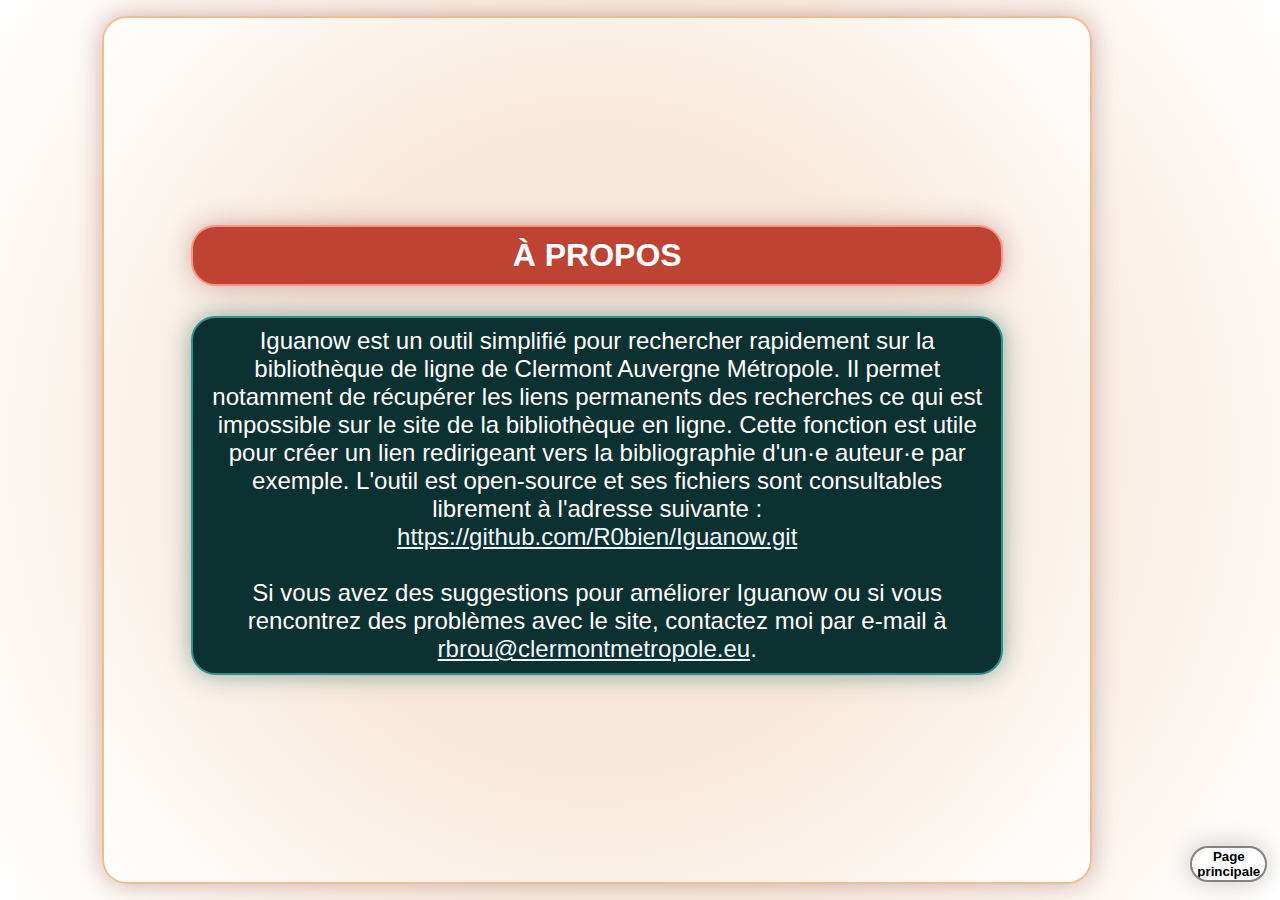
==== about.html @ 5b26654a "Add files via upload" ====
<!DOCTYPE html>
<html lang="fr">

<head>
    <meta charset="utf-8">
    <link rel="stylesheet" href="styleModerne.css">
    <link rel="icon" type="image/x-icon" href="favicon.svg">
    <title>IGUANOW - À propos</title>
</head>

<body>
    <section id="main">
    <header id="page2">
        <!-- <button id="theme" onclick="newTheme()">Changer d'apparence</button> -->
        <h1 id="titreP">À PROPOS</h1>
            <p id="para">Iguanow est un outil simplifié pour rechercher rapidement sur la bibliothèque de ligne de Clermont Auvergne Métropole.
                Il permet notamment de récupérer les liens permanents des recherches ce qui est impossible sur le site de la bibliothèque en ligne.
                Cette fonction est utile pour créer un lien redirigeant vers la bibliographie d'un·e auteur·e par exemple.
                L'outil est open-source et ses fichiers sont consultables librement à l'adresse suivante :
                <br> <a class="lien2" href="https://github.com/R0bien/Iguanow.git" target="_blank">https://github.com/R0bien/Iguanow.git</a>
                <br>
                <br> Si vous avez des suggestions pour améliorer Iguanow ou si vous rencontrez des problèmes avec le site, contactez moi par e-mail à
                <a class="lien2" href="mailto:rbrou@clermontmetropole.eu" target="_blank">rbrou@clermontmetropole.eu</a>.
            </p>
    </header>

</section>
<a href="index.html">
    <button id="about"><strong>Page principale</strong></button>
</a>

</body>

</html>
---- styleModerne.css ----
*{
        margin: 0;
        padding: 0;
        font-family: 'Roboto', Arial, Helvetica, sans-serif; 
    }

    body{
        background: radial-gradient(circle, rgba(248,233,220,1) 50%, rgba(255,255,255,1) 100%);
        background-repeat:no-repeat;
        background-attachment: fixed;
        display: flex;
        align-items: flex-end
    }

    #main{
        text-align: center;
        display: flex;
        flex-direction: column;
        justify-content:space-evenly;
        width: 77vw;
        height: 100vh;
        margin: auto;
    }

    header{
        display:flex;
        justify-content: center;
        align-items: center;
        flex-direction: column;
        gap: 30px;
        width: inherit;
        height: 18vh;
        flex-shrink: 0;
        border-radius: 2.720vh;
        border: 0.326vh solid #FF9182;
        background: #BF4332;
        box-shadow: 0px 0px 26px -1px rgba(125, 41, 29, 0.37);
        color: #FFF;
        overflow: auto;
    }

    h1{
        font-size: xx-large;
    }

    nav{
        font-size: x-large;
    }

    #theme{
        width: 130px;
        height: 20px;
    }

    #generateur{
        display:flex;
        width: inherit;
        height: 25vh;
        justify-content: space-between;
    }

    #recherche{
        display: flex;
        justify-content: center;
        align-items: center;
        flex-direction: column;
        width: 52%;
        flex-shrink: 0;
        border-radius: 2.720vh;
        border: 0.326vh solid #30918C;
        background: #0B3230;
        box-shadow: 0px 0px 26px -1px rgba(21, 81, 78, 0.50);
        padding-top: 1%;
        padding-bottom: 1%;
        color: #FFF;
        overflow: auto;
    }

    #bouton{
        display: flex;
        flex-direction: row;
        gap: 30px;
    }

    #search-box{
        display: flex;
        margin: auto;
        width: 80%;
        height: 36%;
        border-radius: 2.720vh;
        border-style: none;
        background: #FFF;
        box-shadow: 0px 0px 26px -1px rgba(255, 255, 255, 0.26);
        text-align: center;
        font-size: large;
    }

    button{
        width: 9vw;
        height: 4vh;
        flex-shrink: 0;
        border-radius: 2.720vh;
        background: #FFF;
        transition-duration: 0.4s;
        cursor: pointer;
        border-style: none;
        overflow: hidden;
    }

    button:hover{
        box-shadow: 0px 0px 26px -1px rgba(255, 255, 255, 0.26);
    }

    #boite{
        width: 36vw;
        border-radius: 2.720vh;
        background: #FFF;
        box-shadow: 0px 0px 26px -1px rgba(191, 67, 50, 0.47);
        overflow-y: auto;
        word-break: break-all;
        scrollbar-width: thin;
        text-align: left;
        padding:0.8%;
        box-sizing: border-box; 
    }

    #lien {
        color: black;
        text-decoration: none;
        word-wrap: break-word;
        white-space: normal;
        max-width: 100%;
        border: 20px;
    }

    .cat{
        height: inherit;
        overflow:auto;
        scrollbar-width: thin;
        flex-shrink: 0; 
        border-radius: 2.720vh;
        border-bottom-right-radius: 0%;
        background: #FFF;
        box-shadow: 0px 0px 26px -1px rgba(191, 67, 50, 0.47);
        padding-left: 10px;
        padding-right: 10px;
        padding-top: 10px;
        text-align: left;
    }

    .scroll{
        width: 16vw;
        height: 32vh;
        flex-shrink: 0; 
        border-radius: 2.720vh;
        border-bottom-right-radius: 0%;
        background: #FFF;
        box-shadow: 0px 0px 26px -1px rgba(191, 67, 50, 0.47);
    }

    #date{
        display: flex;
        text-align: center;
        font-size: larger;
        align-items: center;
        justify-content: center;
        border-radius: 2.720vh;
    }

    #date1, #date2{
        display: flex;
        margin: auto;
        width: 40%;
        height: 4vh;
        border-radius: 2.720vh;
        border-style:solid;
        text-align: center;
        font-size: large;
        margin-top: 2%;
    }

    .filtreNom{
        padding-bottom: 8px;
        padding-top: 8px;
        font-size: 18px;
    }

    #filtres{
        display:flex;
        justify-content: left;
        flex-direction: column;
        width: inherit;
        height: 49vh;
        flex-shrink: 0;
        border-radius: 2.720vh;
        border: 0.326vh solid #f2bc8d;
        background: #FFDABA;
        box-shadow: 0px 0px 26px -1px rgba(196, 167, 143, 0.50);
        overflow: auto;
    }

    #selecteur{
        display:flex;
        align-items: center;
        background: #FFF;
        width: 10vw;
        height: 5vh;
        border-radius: 2.720vh;
        box-shadow: 0px 0px 26px -1px rgba(191, 67, 50, 0.47);
        gap: 10px;
        padding-left: 10px;
        margin-left: 2.5%;
        margin-bottom: 20px;
        margin-top: 20px;
    }

    select{
        width: 10vw;
        height: 5vh;
        flex-shrink: 0;
        border-radius: 2.720vh;
        border-style: none;
        background: #FFF;
        box-shadow: 0px 0px 26px -1px rgba(191, 67, 50, 0.47);
        text-align: center;
        font-size: 15px;
    }

    #cumul {
        display: flex;
        justify-content: center;
        align-items: center;
        flex-direction: row;
        gap: 50px;
    }

    li{
        list-style-type:none;
        padding-bottom: 5px;
    }

    .st{
        padding-top: 15px;
    }

    #about{
        border-style: solid;
        margin-bottom: 2vh;
        margin-right: 1vw;
        width: 6vw;
        border-color: #0000007c;
        background: #FFF;
        box-shadow: 0px 0px 26px -1px rgba(0, 0, 0, 0.226);
    }

    #about:hover{
        box-shadow: 0px 0px 26px -1px rgba(191, 67, 50, 0.47);
        border-color: #4e4e4e7c;
    }

    #page2{
        display:flex;
        justify-content: center;
        align-items: center;
        flex-direction: column;
        gap: 30px;
        width: inherit;
        height: 96vh;
        flex-shrink: 0;
        border-radius: 2.720vh;
        border: 0.326vh solid #f2bc8d;
        background: radial-gradient(circle, rgba(248,233,220,1) 50%, rgba(255,255,255,1) 100%);
        box-shadow: 0px 0px 26px -1px rgba(125, 41, 29, 0.37);
        color: #000;
        overflow: auto;
    }

    #titreP{
        padding: 1%;
        width: 80%;
        border-radius: 2.720vh;
        border: 0.326vh solid #FF9182;
        background: #BF4332;
        box-shadow: 0px 0px 26px -1px rgba(125, 41, 29, 0.37);
        color: #FFF;
    }

    #para{
        width: 80%;
        font-size: x-large;
        border-radius: 2.720vh;
        border: 0.326vh solid #30918C;
        background: #0B3230;
        box-shadow: 0px 0px 26px -1px rgba(21, 81, 78, 0.50);
        padding: 1%;
        color: #FFF;
        overflow: auto;
    }

    .lien2{
        color: aliceblue;
    }

    @media screen and (max-width: 1000px) {
        #cumul {
            flex-direction: column;
        }
        .scroll{
            width: 50vw;
            padding-bottom: 5%;
        }
        body{
            flex-direction: column;
            align-items: center;
        }
        #about{
            width: auto;
            height: auto;
        }
    }
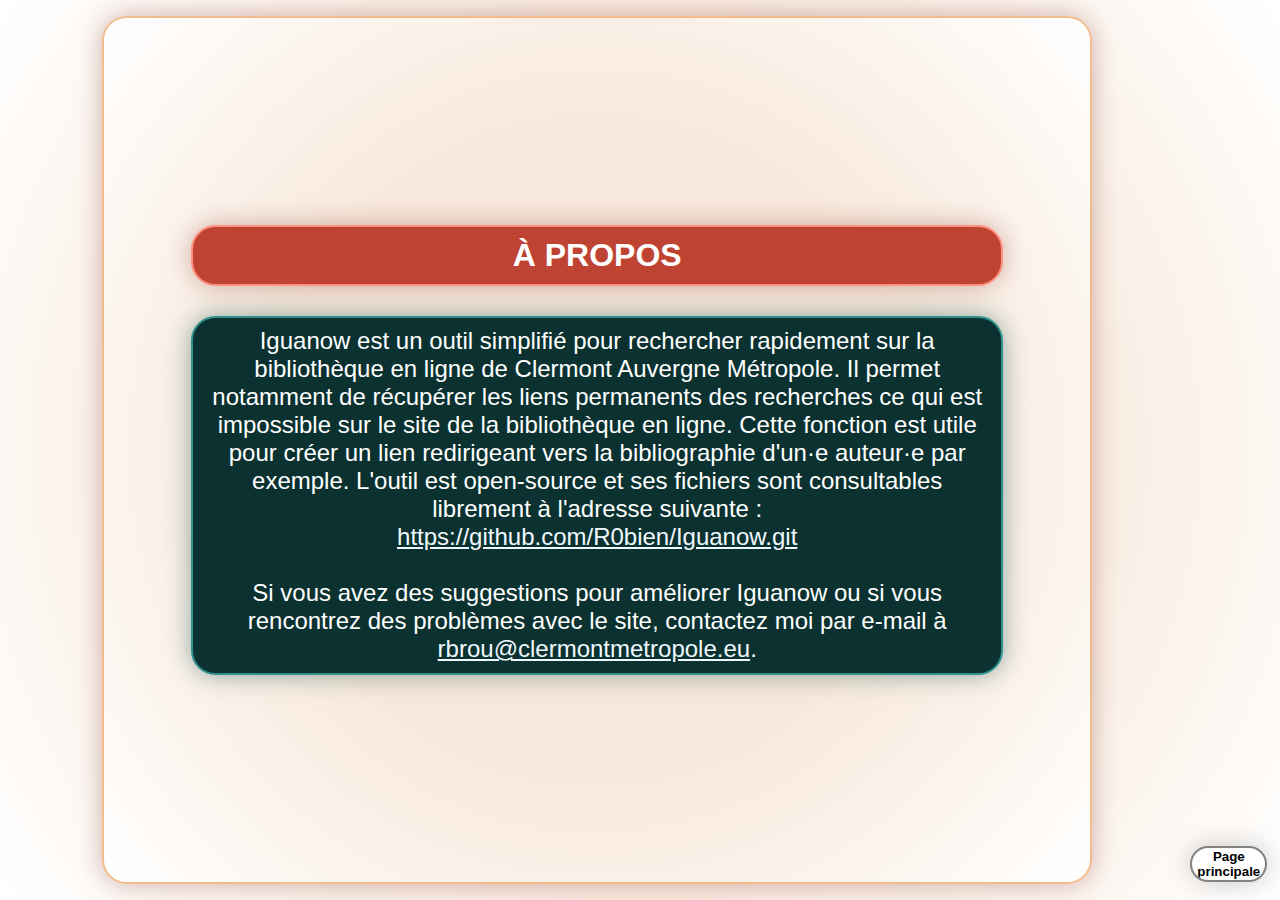
==== commit cd1e485f: "Update about.html" ====
--- a/about.html
+++ b/about.html
@@ -13,7 +13,7 @@
     <header id="page2">
         <!-- <button id="theme" onclick="newTheme()">Changer d'apparence</button> -->
         <h1 id="titreP">À PROPOS</h1>
-            <p id="para">Iguanow est un outil simplifié pour rechercher rapidement sur la bibliothèque de ligne de Clermont Auvergne Métropole.
+            <p id="para">Iguanow est un outil simplifié pour rechercher rapidement sur la bibliothèque en ligne de Clermont Auvergne Métropole.
                 Il permet notamment de récupérer les liens permanents des recherches ce qui est impossible sur le site de la bibliothèque en ligne.
                 Cette fonction est utile pour créer un lien redirigeant vers la bibliographie d'un·e auteur·e par exemple.
                 L'outil est open-source et ses fichiers sont consultables librement à l'adresse suivante :
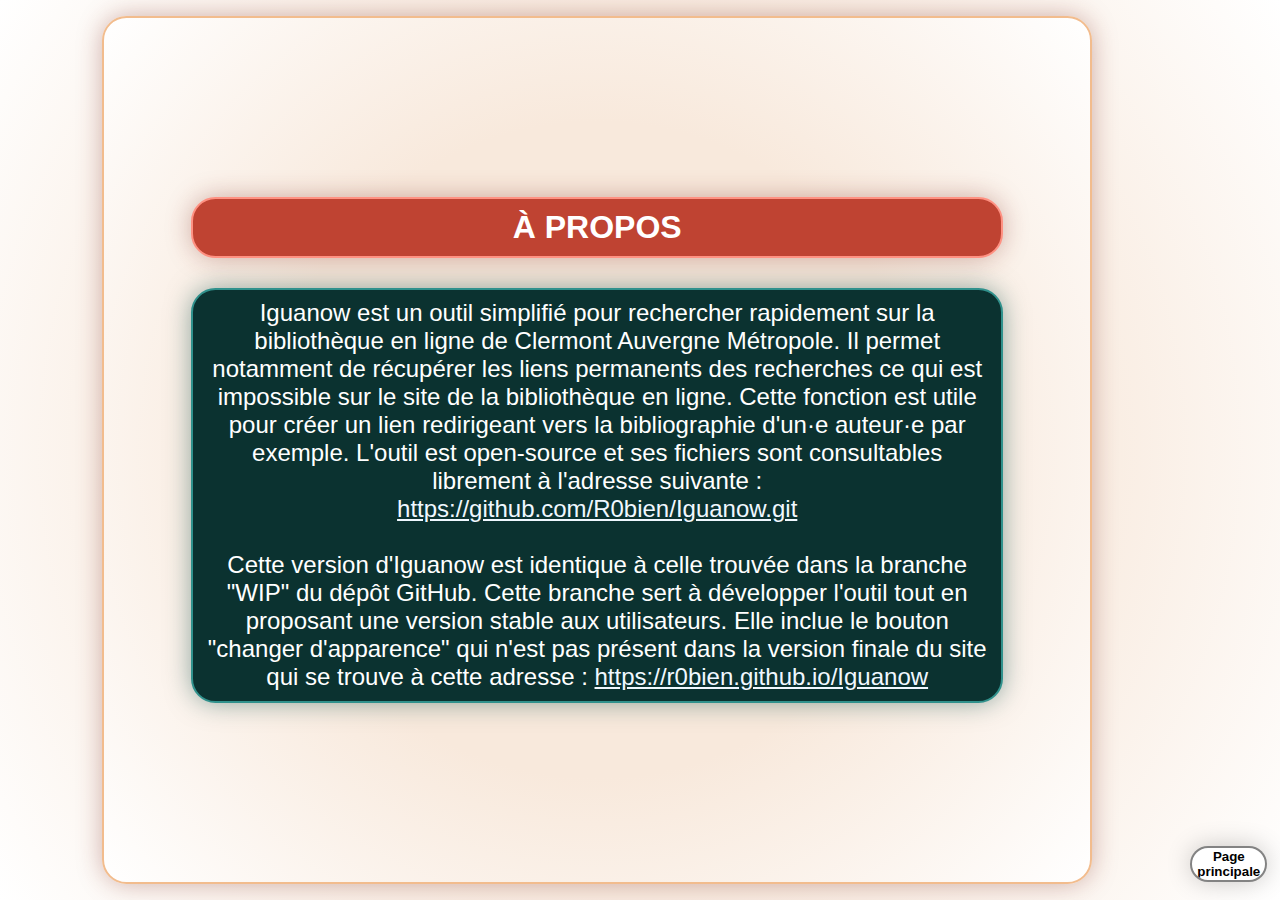
==== commit 1b6bc415: "Add files via upload" ====
--- a/about.html
+++ b/about.html
@@ -5,13 +5,12 @@
     <meta charset="utf-8">
     <link rel="stylesheet" href="styleModerne.css">
     <link rel="icon" type="image/x-icon" href="favicon.svg">
-    <title>IGUANOW - À propos</title>
+    <title>TEST IGUANOW - À propos</title>
 </head>
 
 <body>
     <section id="main">
     <header id="page2">
-        <!-- <button id="theme" onclick="newTheme()">Changer d'apparence</button> -->
         <h1 id="titreP">À PROPOS</h1>
             <p id="para">Iguanow est un outil simplifié pour rechercher rapidement sur la bibliothèque en ligne de Clermont Auvergne Métropole.
                 Il permet notamment de récupérer les liens permanents des recherches ce qui est impossible sur le site de la bibliothèque en ligne.
@@ -19,8 +18,10 @@
                 L'outil est open-source et ses fichiers sont consultables librement à l'adresse suivante :
                 <br> <a class="lien2" href="https://github.com/R0bien/Iguanow.git" target="_blank">https://github.com/R0bien/Iguanow.git</a>
                 <br>
-                <br> Si vous avez des suggestions pour améliorer Iguanow ou si vous rencontrez des problèmes avec le site, contactez moi par e-mail à
-                <a class="lien2" href="mailto:rbrou@clermontmetropole.eu" target="_blank">rbrou@clermontmetropole.eu</a>.
+                <br> Cette version d'Iguanow est identique à celle trouvée dans la branche "WIP" du dépôt GitHub.
+                Cette branche sert à développer l'outil tout en proposant une version stable aux utilisateurs.  
+                Elle inclue le bouton "changer d'apparence" qui n'est pas présent dans la version finale du site qui se trouve à cette adresse :
+                <a class="lien2" href="https://r0bien.github.io/Iguanow" target="_blank">https://r0bien.github.io/Iguanow</a>
             </p>
     </header>
 
--- a/styleModerne.css
+++ b/styleModerne.css
@@ -9,7 +9,7 @@
         background-repeat:no-repeat;
         background-attachment: fixed;
         display: flex;
-        align-items: flex-end
+        align-items: flex-end;
     }
 
     #main{
